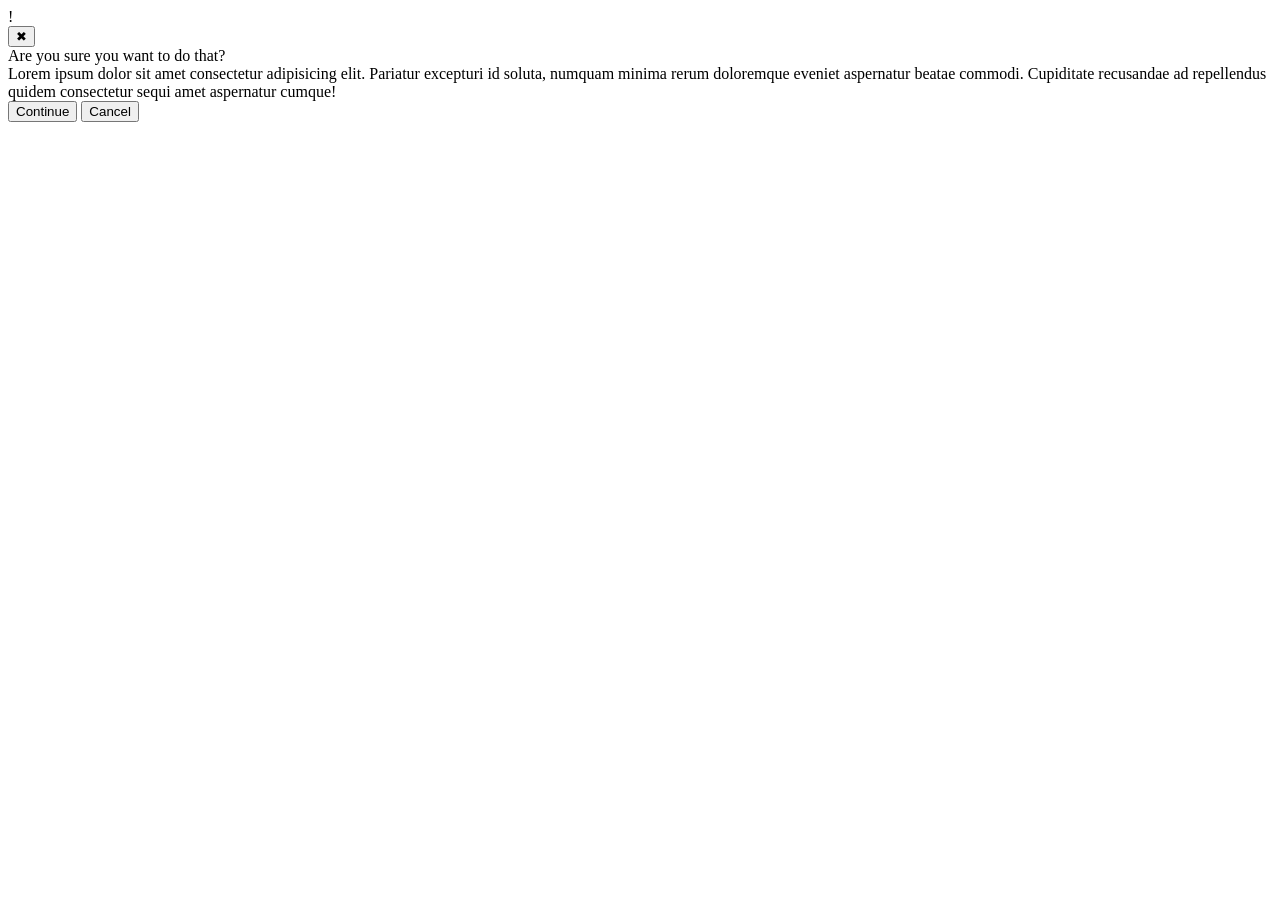
==== foundations/flex/05-flex-modal/index.html @ 56800555 "Everything in place except the 'x' button and the space on top of the header should be removed" ====
<!DOCTYPE html>
<html lang="en">
  <head>
    <meta charset="UTF-8">
    <meta http-equiv="X-UA-Compatible" content="IE=edge">
    <meta name="viewport" content="width=device-width, initial-scale=1.0">
    <link rel="stylesheet" href="style.css">
    <title>Modal</title>
  </head>
  <body>
    <div class="modal">
      

          <div class="icon">!</div>
        

      <div class="on-top">
        <div class="right-side">
          <button class="close-button">✖</button>
        </div>
          <div class="header">Are you sure you want to do that?</div>
       </div>
          <div class="all-mid">
            <div class="mid-side">
              <div class="text">Lorem ipsum dolor sit amet consectetur adipisicing elit. Pariatur excepturi id soluta, numquam minima rerum doloremque eveniet aspernatur beatae commodi. Cupiditate recusandae ad repellendus quidem consectetur sequi amet aspernatur cumque!</div>
            </div>
          </div>
          <div class="con">
            <button class="continue">Continue</button>
            <button class="cancel">Cancel</button>
          </div>
          
      </div>
  </body>
</html>
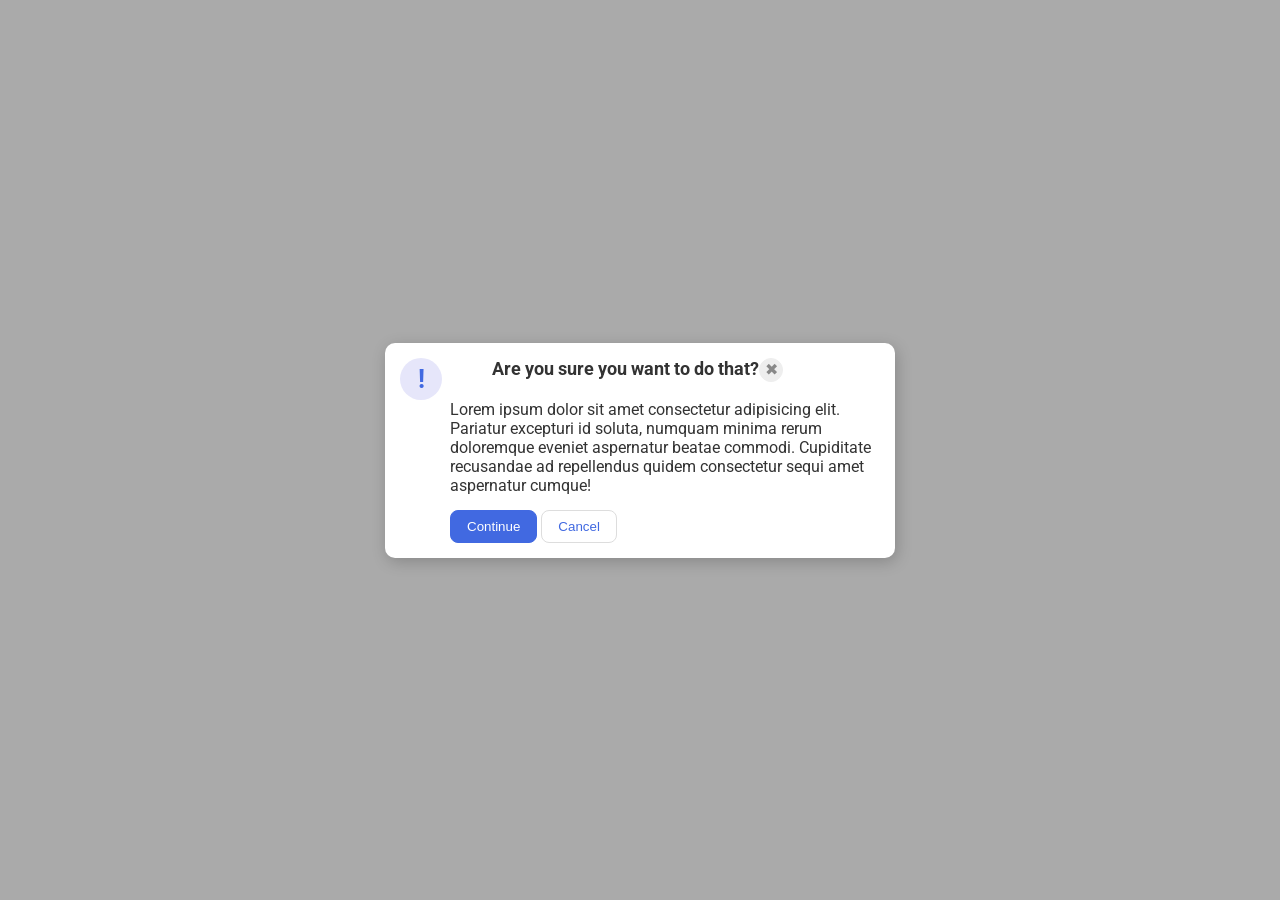
==== commit 988ce519: "Add both icons and header in the same container" ====
--- a/foundations/flex/05-flex-modal/index.html
+++ b/foundations/flex/05-flex-modal/index.html
@@ -9,27 +9,27 @@
   </head>
   <body>
     <div class="modal">
-      
-
+      <div class="on-top">
           <div class="icon">!</div>
-        
-
-      <div class="on-top">
-        <div class="right-side">
-          <button class="close-button">✖</button>
+          
+          <div class="header">Are you sure you want to do that?</div>
+          
+          <div class="right-side">
+            <button class="close-button">✖</button>
+          </div>
         </div>
-          <div class="header">Are you sure you want to do that?</div>
-       </div>
           <div class="all-mid">
             <div class="mid-side">
-              <div class="text">Lorem ipsum dolor sit amet consectetur adipisicing elit. Pariatur excepturi id soluta, numquam minima rerum doloremque eveniet aspernatur beatae commodi. Cupiditate recusandae ad repellendus quidem consectetur sequi amet aspernatur cumque!</div>
+              <div class="text">Lorem ipsum dolor sit amet consectetur adipisicing elit. 
+                Pariatur excepturi id soluta, numquam minima rerum doloremque eveniet aspernatur beatae commodi. 
+                Cupiditate recusandae ad repellendus quidem consectetur sequi amet aspernatur cumque!
+              </div>
             </div>
           </div>
           <div class="con">
             <button class="continue">Continue</button>
             <button class="cancel">Cancel</button>
           </div>
-          
       </div>
   </body>
 </html>
--- a/foundations/flex/05-flex-modal/style.css
+++ b/foundations/flex/05-flex-modal/style.css
@@ -0,0 +1,128 @@
+@import url('https://fonts.googleapis.com/css2?family=Roboto:wght@400;700&display=swap');
+
+html, body {
+  height: 100%;
+}
+
+body {
+  font-family: Roboto, sans-serif;
+  margin: 0;
+  background: #aaa;
+  color: #333;
+  /* I'll give you this one for free lol */
+  display: flex;
+  align-items: center;
+  justify-content: center;
+}
+
+.modal {
+  background: white;
+  width: 480px;
+  border-radius: 10px;
+  box-shadow: 2px 4px 16px rgba(0,0,0,.2);
+  /* Newly added */
+  padding: 15px;
+}
+
+.icon {
+  color: royalblue;
+  font-size: 26px;
+  font-weight: 700;
+  background: lavender;
+  width: 42px;
+  height: 42px;
+  border-radius: 50%;
+  display: flex;
+  align-items: center;
+  justify-content: center;
+}
+
+.close-button {
+  background: #eee;
+  border-radius: 50%;
+  color: #888;
+  font-weight: 400;
+  font-size: 16px;
+  height: 24px;
+  width: 24px;
+  display: flex;
+  align-items: center;
+  justify-content: center;
+  border: 1px solid #eee;
+  padding: 0;
+}
+
+button {
+  cursor: pointer;
+  padding: 8px 16px;
+  border-radius: 8px;
+}
+
+button.continue {
+  background: royalblue;
+  border: 1px solid royalblue;
+  color: white;
+}
+
+button.cancel {
+  background: white;
+  border: 1px solid #ddd;
+  color: royalblue;
+}
+
+/* Newly added */
+
+/* .Icons {
+  display: flex;
+  justify-content: flex-start;
+} */
+
+/* .left-side {
+  display: flex;
+  align-items: flex-start;
+}
+*/
+
+.on-top {
+  display: flex;
+  justify-content: baseline;
+  margin-top: 0;
+}
+
+div.right-side {
+  display: flex;
+  justify-content: flex-end;
+} 
+
+
+.header {
+  display: flex;
+  align-items: flex-start;
+  font-size: large;
+  font-weight: bolder;
+  padding-bottom: 20px;
+  padding-left: 50px;
+}
+
+.all-mid {
+  display: flex;
+  justify-content: center;
+  align-items: center;
+  flex-flow: row wrap;
+  padding-bottom: 15px;
+  padding-left: 50px;
+}
+
+.mid-side {
+  display: flex;
+  justify-content: center;
+
+} 
+
+.con {
+  display: flex;
+  flex-direction: row;
+  align-items: flex-end;
+  padding-left: 50px;
+  gap: 4px;
+ }
